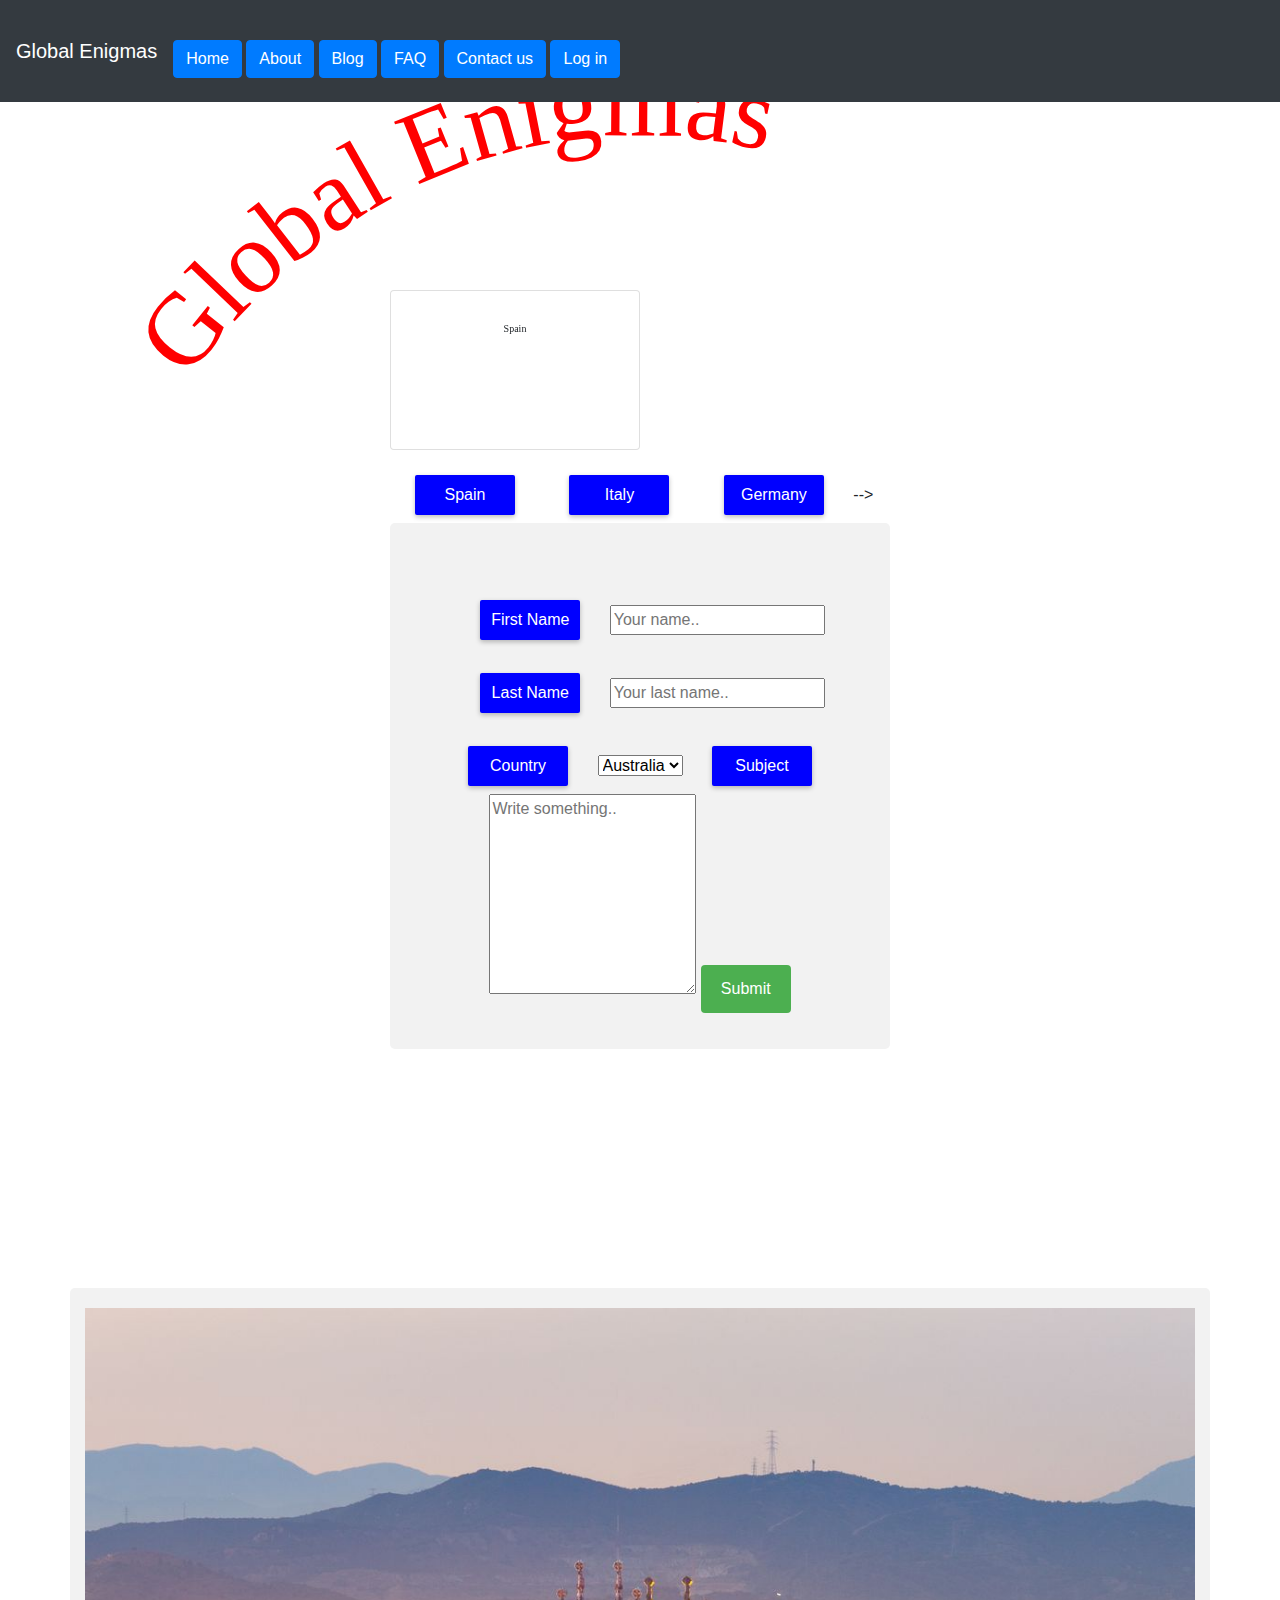
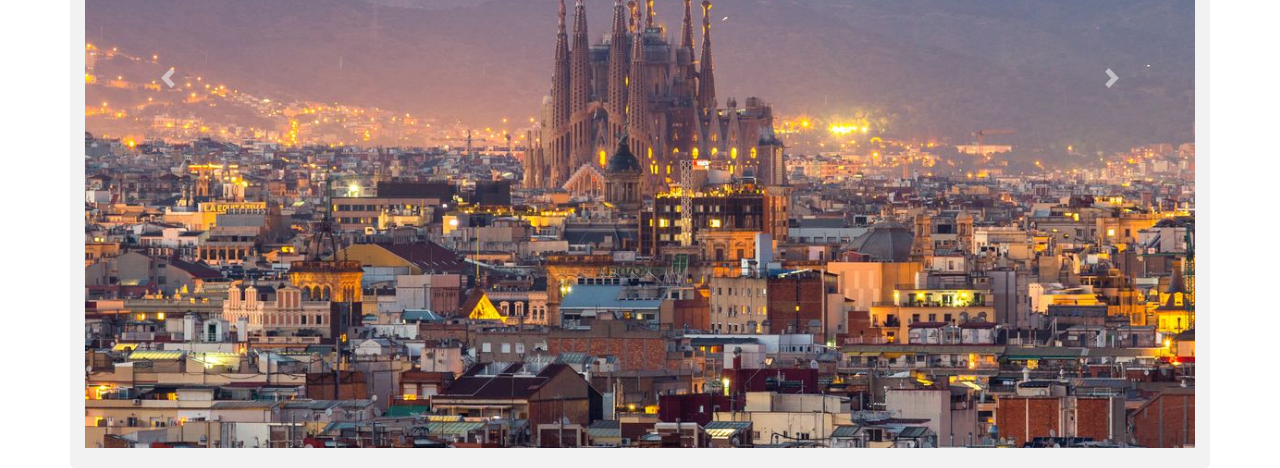
==== index.html @ db9ed16c "Added Contact Form" ====
<DOCTYPE! html>
<html>
<head>
<link rel="stylesheet" type="text/css" href="CSS\style.css">
</head>
<link rel="stylesheet" href="https://stackpath.bootstrapcdn.com/bootstrap/4.3.1/css/bootstrap.min.css" integrity="sha384-ggOyR0iXCbMQv3Xipma34MD+dH/1fQ784/j6cY/iJTQUOhcWr7x9JvoRxT2MZw1T" crossorigin="anonymous">
<body>
  <h1>
    <svg viewBox="0 0 500 500">
        <path id="curve" d="M73.2,148.6c4-6.1,65.5-96.8,178.6-95.6c111.3,1.2,170.8,90.3,175.1,97" />
        <text width="500">
          <textPath xlink:href="#curve">
            Global Enigmas
          </textPath>
        </text>
      </svg>
  </h1>
  <nav class="navbar navbar-expand-md navbar-dark bg-dark fixed-top">
      <a class="navbar-brand" href="#">Global Enigmas</a>
      <button class="navbar-toggler" type="button" data-toggle="collapse" data-target="#navbarsExampleDefault" aria-controls="navbarsExampleDefault" aria-expanded="false" aria-label="Toggle navigation">
        <span class="navbar-toggler-icon"></span>
      </button>
      <form>
      <input type="button" class="btn btn-primary" onclick="window.location.href='index.html';" value="Home"/>
      <input type="button" class="btn btn-primary" onclick="window.location.href='about.html';" value="About"/>
      <input type="button" class="btn btn-primary" onclick="window.location.href='blog.html';" value="Blog"/>
      <input type="button" class="btn btn-primary" onclick="window.location.href='FAQ.html';" value="FAQ"/>
      <input type="button" class="btn btn-primary" onclick="window.location.href='Contactus.html';" value="Contact us"/>
      <input type="button" class="btn btn-primary" onclick="window.location.href='Login.html';" value="Log in"/>
   </form>
      <div class="collapse navbar-collapse" id="navbarsExampleDefault">
        <ul class="navbar-nav mr-auto">
          <li class="nav-item active">
          </li>
        </ul>
      </div>
    </nav>
  <div class="container">
    <div id="carouselExampleControls" class="carousel slide" data-ride="carousel">
      <div class="carousel-inner">
        <div class="carousel-item active">
          <img src="images\Barcelona-2.jpg" class="d-block w-100" alt="Barcelona">
        </div>
        <div class="carousel-item">
          <img src="images\Rome-2.jpg" class="d-block w-100" alt="Rome">
        </div>
        <div class="carousel-item">
          <img src="images\Paris-1.jpg" class="d-block w-100" alt="Paris">
        </div>
      </div>
      <a class="carousel-control-prev" href="#carouselExampleControls" role="button" data-slide="prev">
        <span class="carousel-control-prev-icon" aria-hidden="true"></span>
        <span class="sr-only">Previous</span>
      </a>
      <a class="carousel-control-next" href="#carouselExampleControls" role="button" data-slide="next">
        <span class="carousel-control-next-icon" aria-hidden="true"></span>
        <span class="sr-only">Next</span>
      </a>
    </div>
    <div class="top-left">

    </div>
  </div>
  <div class="maincontainer">

  		  <div class="card">

  			<div class="front"><p>Spain</p></div>

  			<div class="back"><img src="images\SpanishFlag.jpg" alt="Spanish flag">
  	</div>
  </div>
    <input class="hide" type="checkbox" title="Spain" name="Spain" id="Spain">
   <label for="Spain" class="option-happy">Spain</label>

   <input class="hide" type="checkbox" title="Italy" name="Italy" id="Italy">
   <label for="Italy" class="option-sad">Italy</label>

   <input class="hide" type="checkbox" title="Germany" name="Germany" id="Germnay">
   <label for="Germany" class="option-Germany">Germany</label>
   -->
   <div class="container">
  <form action="action_page.php">

    <label for="fname">First Name</label>
    <input type="text" id="fname" name="firstname" placeholder="Your name..">

    <label for="lname">Last Name</label>
    <input type="text" id="lname" name="lastname" placeholder="Your last name..">

    <label for="country">Country</label>
    <select id="country" name="country">
      <option value="australia">Australia</option>
      <option value="canada">Canada</option>
      <option value="usa">USA</option>
      <option value="uk">UK</option>
    </select>

    <label for="subject">Subject</label>
    <textarea id="subject" name="subject" placeholder="Write something.." style="height:200px"></textarea>

    <input type="submit" value="Submit">

  </form>
</div>

<script type="text/javascript" src="JavaScrit\script.js"></script>
<script src="https://code.jquery.com/jquery-3.4.1.slim.min.js" integrity="sha384-J6qa4849blE2+poT4WnyKhv5vZF5SrPo0iEjwBvKU7imGFAV0wwj1yYfoRSJoZ+n" crossorigin="anonymous"></script>
<script src="https://cdn.jsdelivr.net/npm/popper.js@1.16.0/dist/umd/popper.min.js" integrity="sha384-Q6E9RHvbIyZFJoft+2mJbHaEWldlvI9IOYy5n3zV9zzTtmI3UksdQRVvoxMfooAo" crossorigin="anonymous"></script>
<script src="https://stackpath.bootstrapcdn.com/bootstrap/4.4.1/js/bootstrap.min.js" integrity="sha384-wfSDF2E50Y2D1uUdj0O3uMBJnjuUD4Ih7YwaYd1iqfktj0Uod8GCExl3Og8ifwB6" crossorigin="anonymous"></script>

</body>
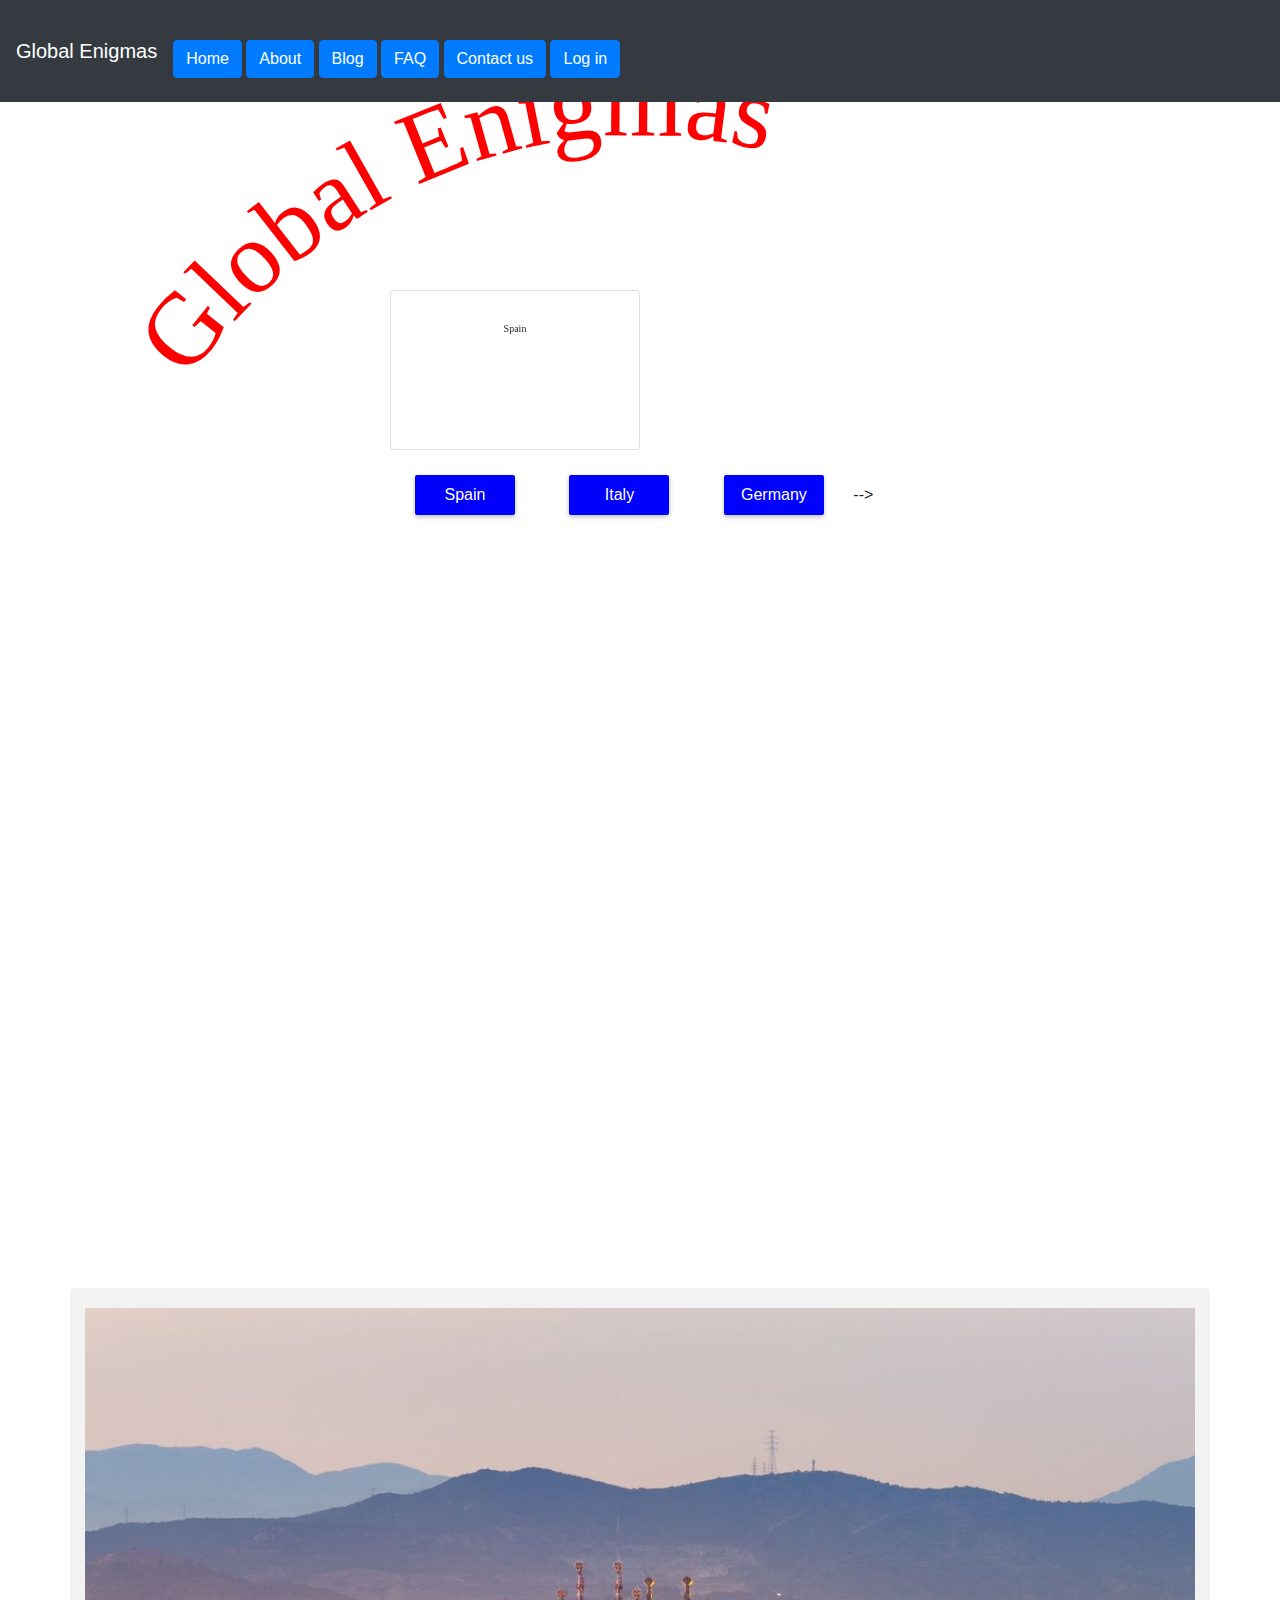
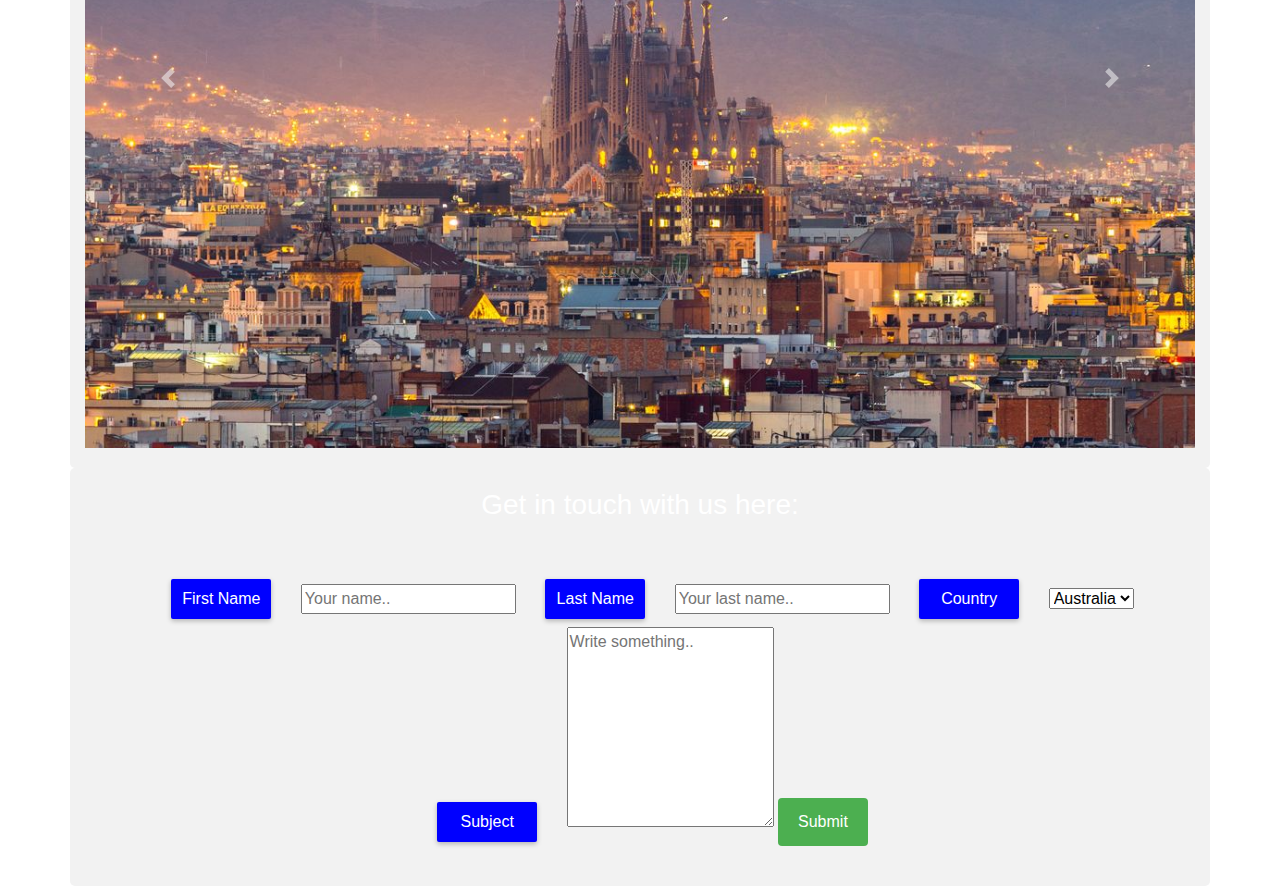
==== commit 29483430: "Update Contact Form" ====
--- a/index.html
+++ b/index.html
@@ -79,7 +79,17 @@
    <input class="hide" type="checkbox" title="Germany" name="Germany" id="Germnay">
    <label for="Germany" class="option-Germany">Germany</label>
    -->
+
+</Div>
+
+
    <div class="container">
+
+
+<h3>
+  Get in touch with us here:
+</h3>
+
   <form action="action_page.php">
 
     <label for="fname">First Name</label>
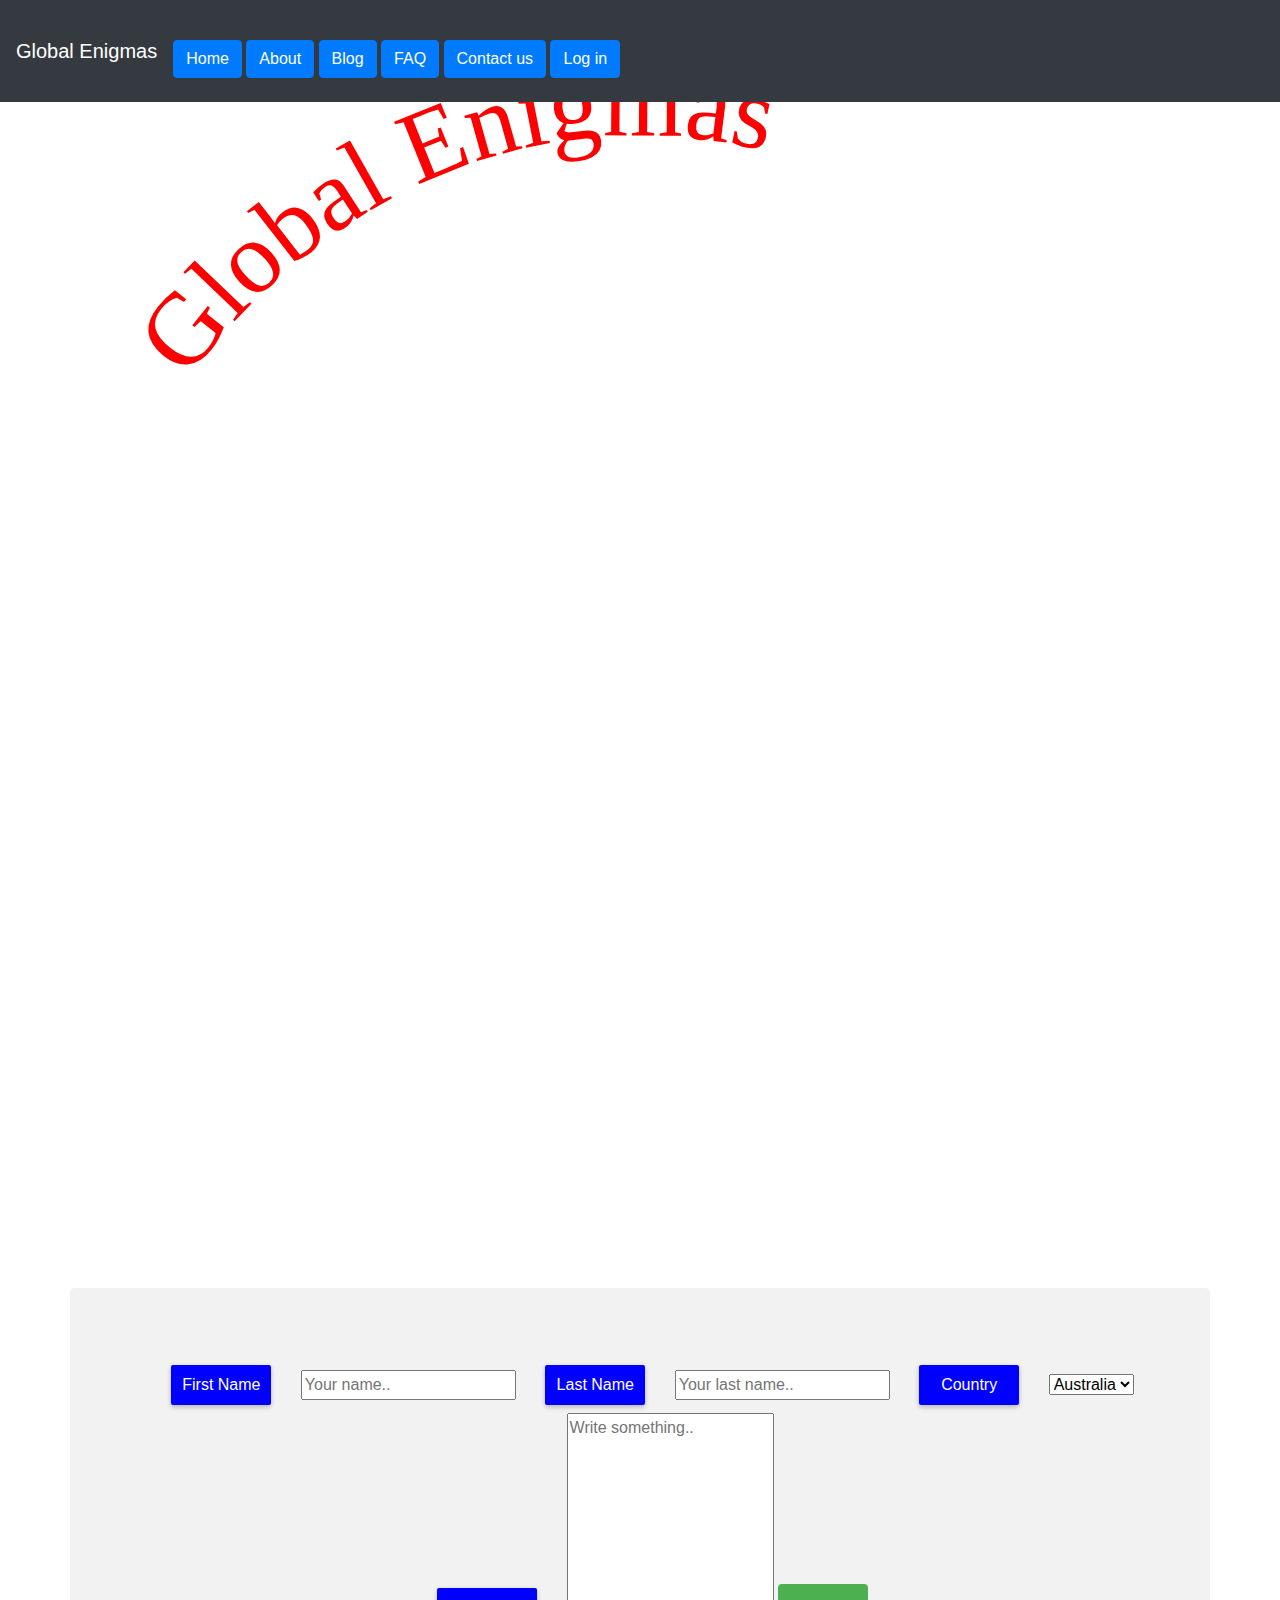
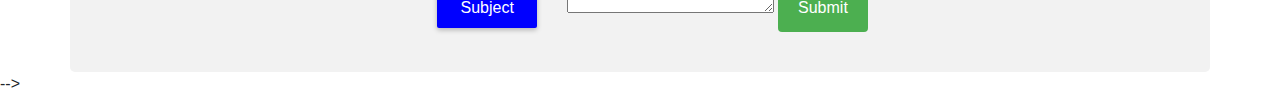
==== commit 3f7e6cb0: "Merge branch 'master' of https://github.com/GrayishSauce974/The-ENIGMAS" ====
--- a/index.html
+++ b/index.html
@@ -35,61 +35,24 @@
         </ul>
       </div>
     </nav>
-  <div class="container">
-    <div id="carouselExampleControls" class="carousel slide" data-ride="carousel">
-      <div class="carousel-inner">
-        <div class="carousel-item active">
-          <img src="images\Barcelona-2.jpg" class="d-block w-100" alt="Barcelona">
-        </div>
-        <div class="carousel-item">
-          <img src="images\Rome-2.jpg" class="d-block w-100" alt="Rome">
-        </div>
-        <div class="carousel-item">
-          <img src="images\Paris-1.jpg" class="d-block w-100" alt="Paris">
-        </div>
-      </div>
-      <a class="carousel-control-prev" href="#carouselExampleControls" role="button" data-slide="prev">
-        <span class="carousel-control-prev-icon" aria-hidden="true"></span>
-        <span class="sr-only">Previous</span>
-      </a>
-      <a class="carousel-control-next" href="#carouselExampleControls" role="button" data-slide="next">
-        <span class="carousel-control-next-icon" aria-hidden="true"></span>
-        <span class="sr-only">Next</span>
-      </a>
-    </div>
-    <div class="top-left">
-
-    </div>
-  </div>
-  <div class="maincontainer">
+  
+<!--  <div class="maincontainer">
 
   		  <div class="card">
 
   			<div class="front"><p>Spain</p></div>
 
-  			<div class="back"><img src="images\SpanishFlag.jpg" alt="Spanish flag">
+  			<div class="back"><img src="images\SpanishFlag.jpg" alt="Spanish flag" width:"50%" height:"50%">
   	</div>
   </div>
-    <input class="hide" type="checkbox" title="Spain" name="Spain" id="Spain">
-   <label for="Spain" class="option-happy">Spain</label>
+  <div class="maincontainer">
 
-   <input class="hide" type="checkbox" title="Italy" name="Italy" id="Italy">
-   <label for="Italy" class="option-sad">Italy</label>
+        <div class="card">
 
    <input class="hide" type="checkbox" title="Germany" name="Germany" id="Germnay">
    <label for="Germany" class="option-Germany">Germany</label>
    -->
-
-</Div>
-
-
    <div class="container">
-
-
-<h3>
-  Get in touch with us here:
-</h3>
-
   <form action="action_page.php">
 
     <label for="fname">First Name</label>
@@ -114,6 +77,9 @@
   </form>
 </div>
 
+        <div class="back"><img src="images\SpanishFlag.jpg" alt="Spanish flag" >
+    </div>
+  </div> -->
 <script type="text/javascript" src="JavaScrit\script.js"></script>
 <script src="https://code.jquery.com/jquery-3.4.1.slim.min.js" integrity="sha384-J6qa4849blE2+poT4WnyKhv5vZF5SrPo0iEjwBvKU7imGFAV0wwj1yYfoRSJoZ+n" crossorigin="anonymous"></script>
 <script src="https://cdn.jsdelivr.net/npm/popper.js@1.16.0/dist/umd/popper.min.js" integrity="sha384-Q6E9RHvbIyZFJoft+2mJbHaEWldlvI9IOYy5n3zV9zzTtmI3UksdQRVvoxMfooAo" crossorigin="anonymous"></script>
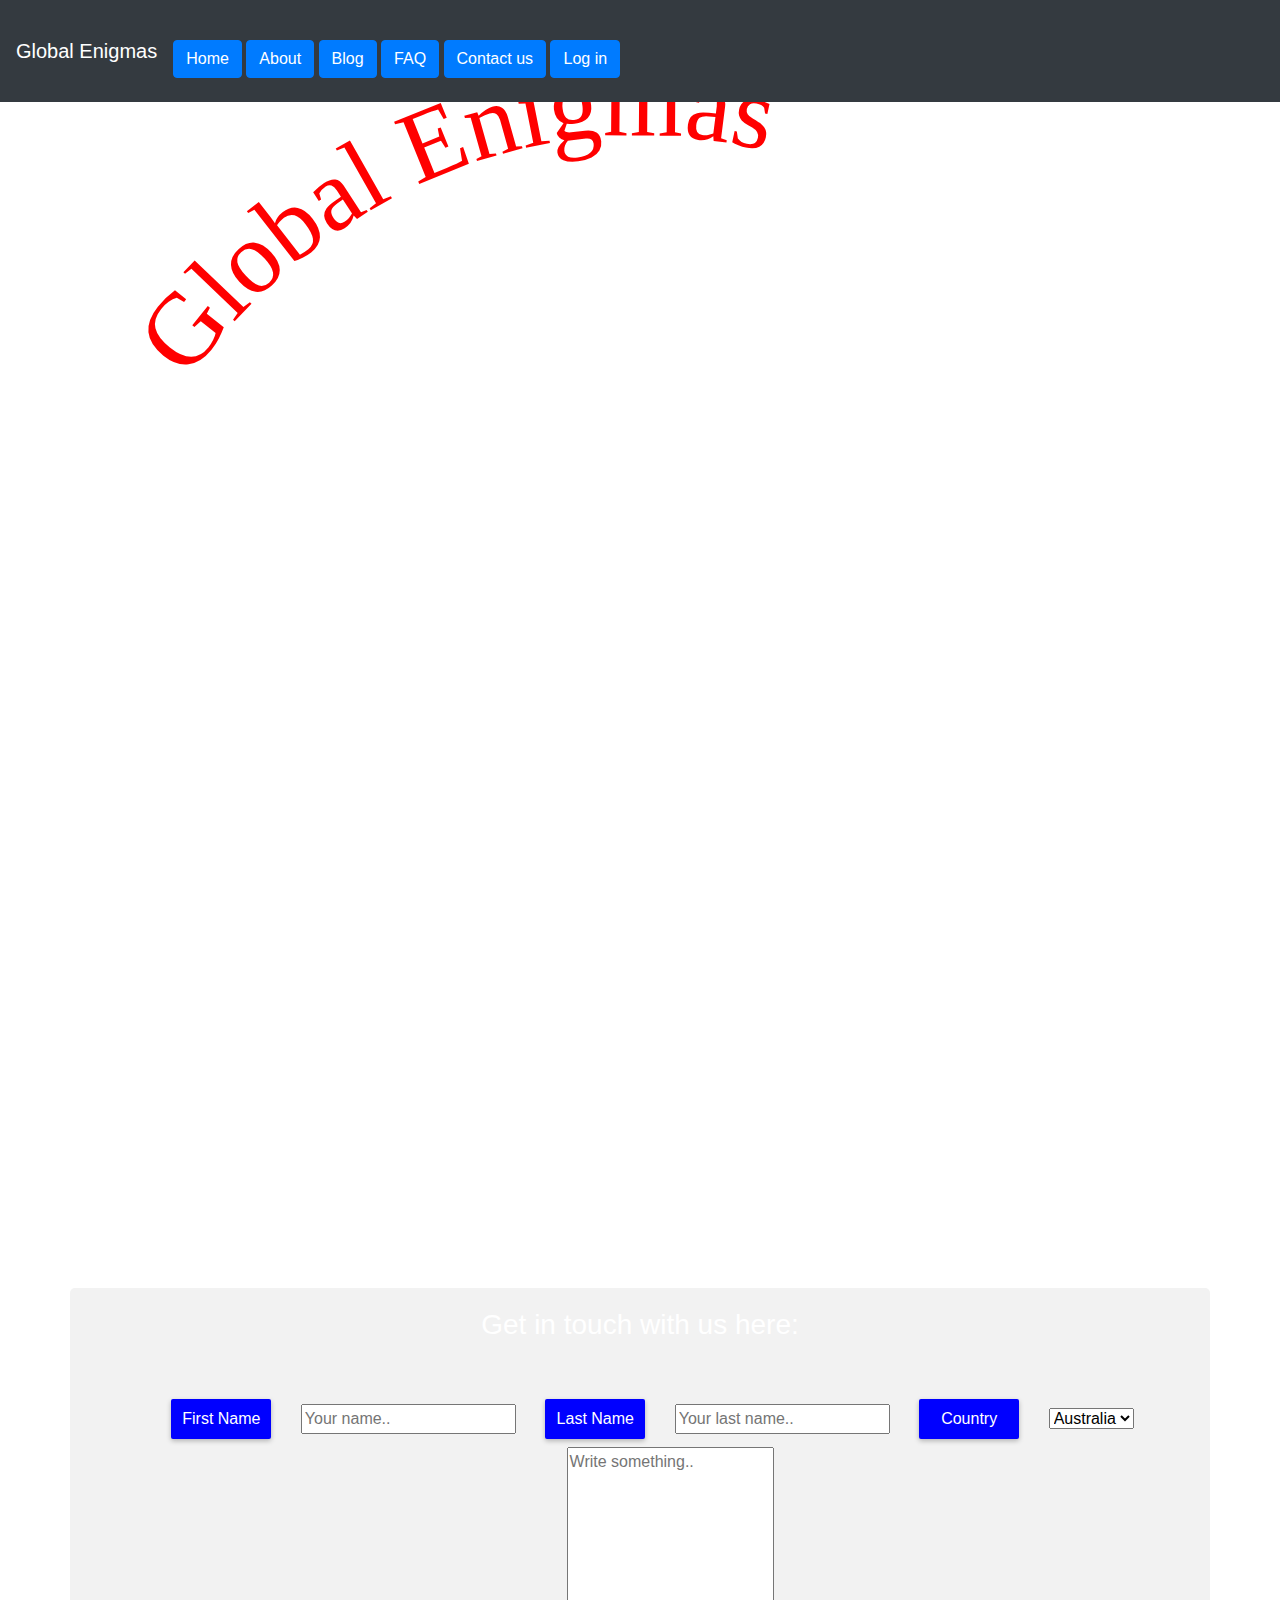
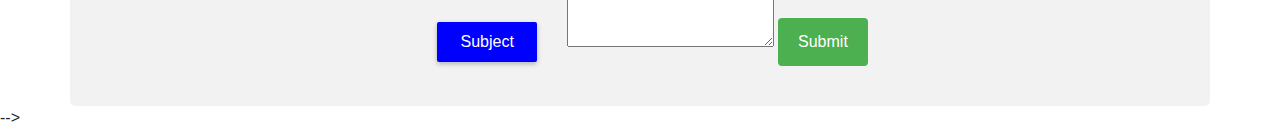
==== commit f2464148: "Merge branch 'master' of https://github.com/GrayishSauce974/The-ENIGMAS" ====
--- a/index.html
+++ b/index.html
@@ -52,7 +52,17 @@
    <input class="hide" type="checkbox" title="Germany" name="Germany" id="Germnay">
    <label for="Germany" class="option-Germany">Germany</label>
    -->
+
+</Div>
+
+
    <div class="container">
+
+
+<h3>
+  Get in touch with us here:
+</h3>
+
   <form action="action_page.php">
 
     <label for="fname">First Name</label>
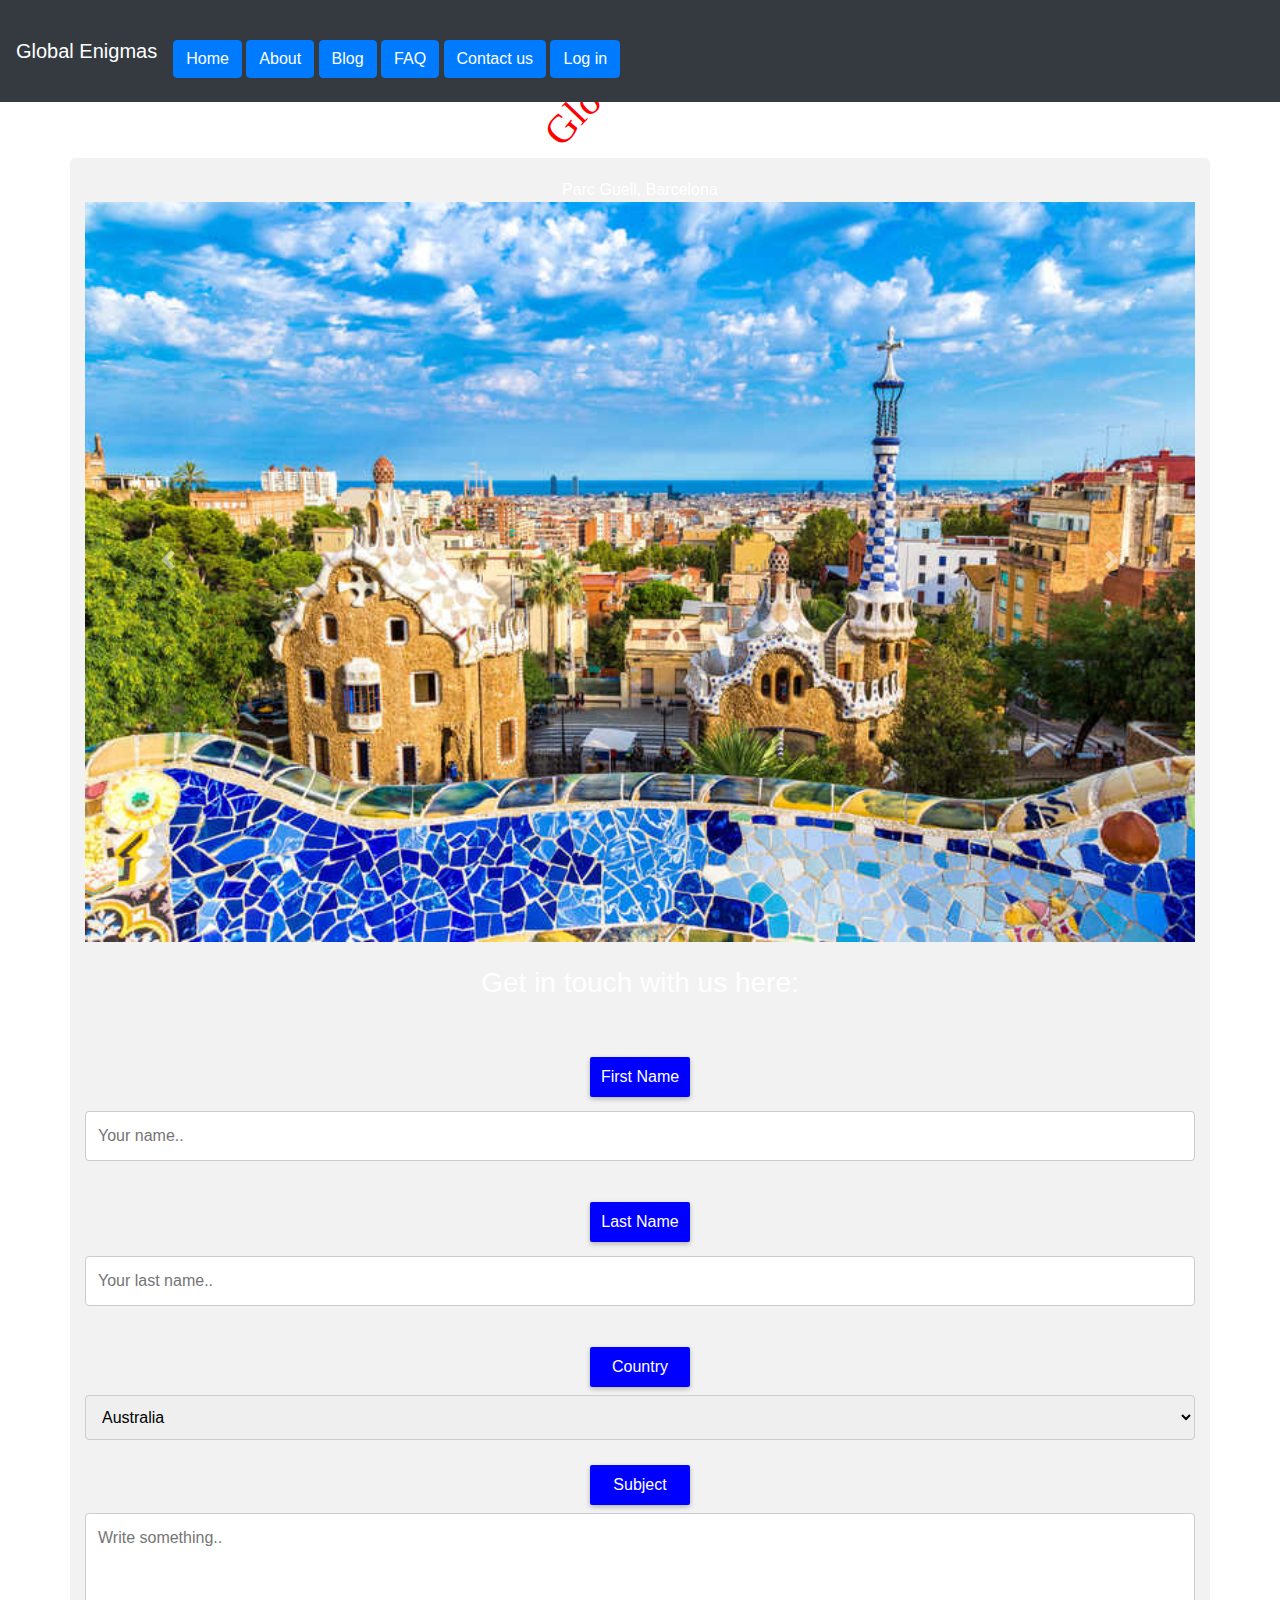
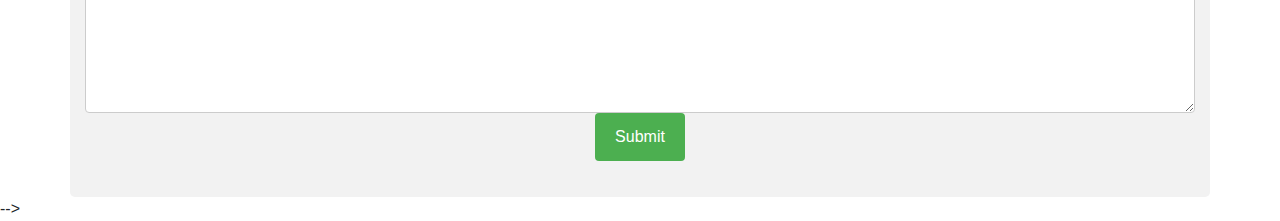
==== commit 2c47b592: "Change to title" ====
--- a/index.html
+++ b/index.html
@@ -6,7 +6,7 @@
 <link rel="stylesheet" href="https://stackpath.bootstrapcdn.com/bootstrap/4.3.1/css/bootstrap.min.css" integrity="sha384-ggOyR0iXCbMQv3Xipma34MD+dH/1fQ784/j6cY/iJTQUOhcWr7x9JvoRxT2MZw1T" crossorigin="anonymous">
 <body>
   <h1>
-    <svg viewBox="0 0 500 500">
+    <svg>
         <path id="curve" d="M73.2,148.6c4-6.1,65.5-96.8,178.6-95.6c111.3,1.2,170.8,90.3,175.1,97" />
         <text width="500">
           <textPath xlink:href="#curve">
@@ -35,29 +35,37 @@
         </ul>
       </div>
     </nav>
-  
-<!--  <div class="maincontainer">
-
-  		  <div class="card">
-
-  			<div class="front"><p>Spain</p></div>
-
-  			<div class="back"><img src="images\SpanishFlag.jpg" alt="Spanish flag" width:"50%" height:"50%">
-  	</div>
-  </div>
-  <div class="maincontainer">
-
-        <div class="card">
-
-   <input class="hide" type="checkbox" title="Germany" name="Germany" id="Germnay">
-   <label for="Germany" class="option-Germany">Germany</label>
-   -->
-
 </Div>
 
-
    <div class="container">
-
+     <div id="carouselExampleControls" class="carousel slide" data-ride="carousel">
+     <div class="carousel-inner">
+       <div class="carousel-item active">
+         <span>Parc Guell, Barcelona</span>
+         <img src="images\download.jpg" class="d-block w-100" alt="Park Guell, Barcelona">
+       </div>
+       <div class="carousel-item">
+         <span> River Siene, Paris</span>
+         <img src="images\paris2.jpg" class="d-block w-100" alt="Paris River Siene">
+       </div>
+       <div class="carousel-item">
+         <span> Sagrada Familia, Barcelona </span>
+         <img src="images\sagrada-familia.jpg" class="d-block w-100" alt="Sagrada Familia, Barcelona">
+       </div>
+     <div class="carousel-item">
+       <span> Edinburgh, Scotland</span>
+       <img src="images\edinburgh.jpg" class="d-block w-100" alt="Edinburgh, Scotland">
+     </div>
+     <a class="carousel-control-prev" href="#carouselExampleControls" role="button" data-slide="prev">
+       <span class="carousel-control-prev-icon" aria-hidden="true"></span>
+       <span class="sr-only">Previous</span>
+     </a>
+     <a class="carousel-control-next" href="#carouselExampleControls" role="button" data-slide="next">
+       <span class="carousel-control-next-icon" aria-hidden="true"></span>
+       <span class="sr-only">Next</span>
+     </a>
+   </div>
+   <br>
 
 <h3>
   Get in touch with us here:
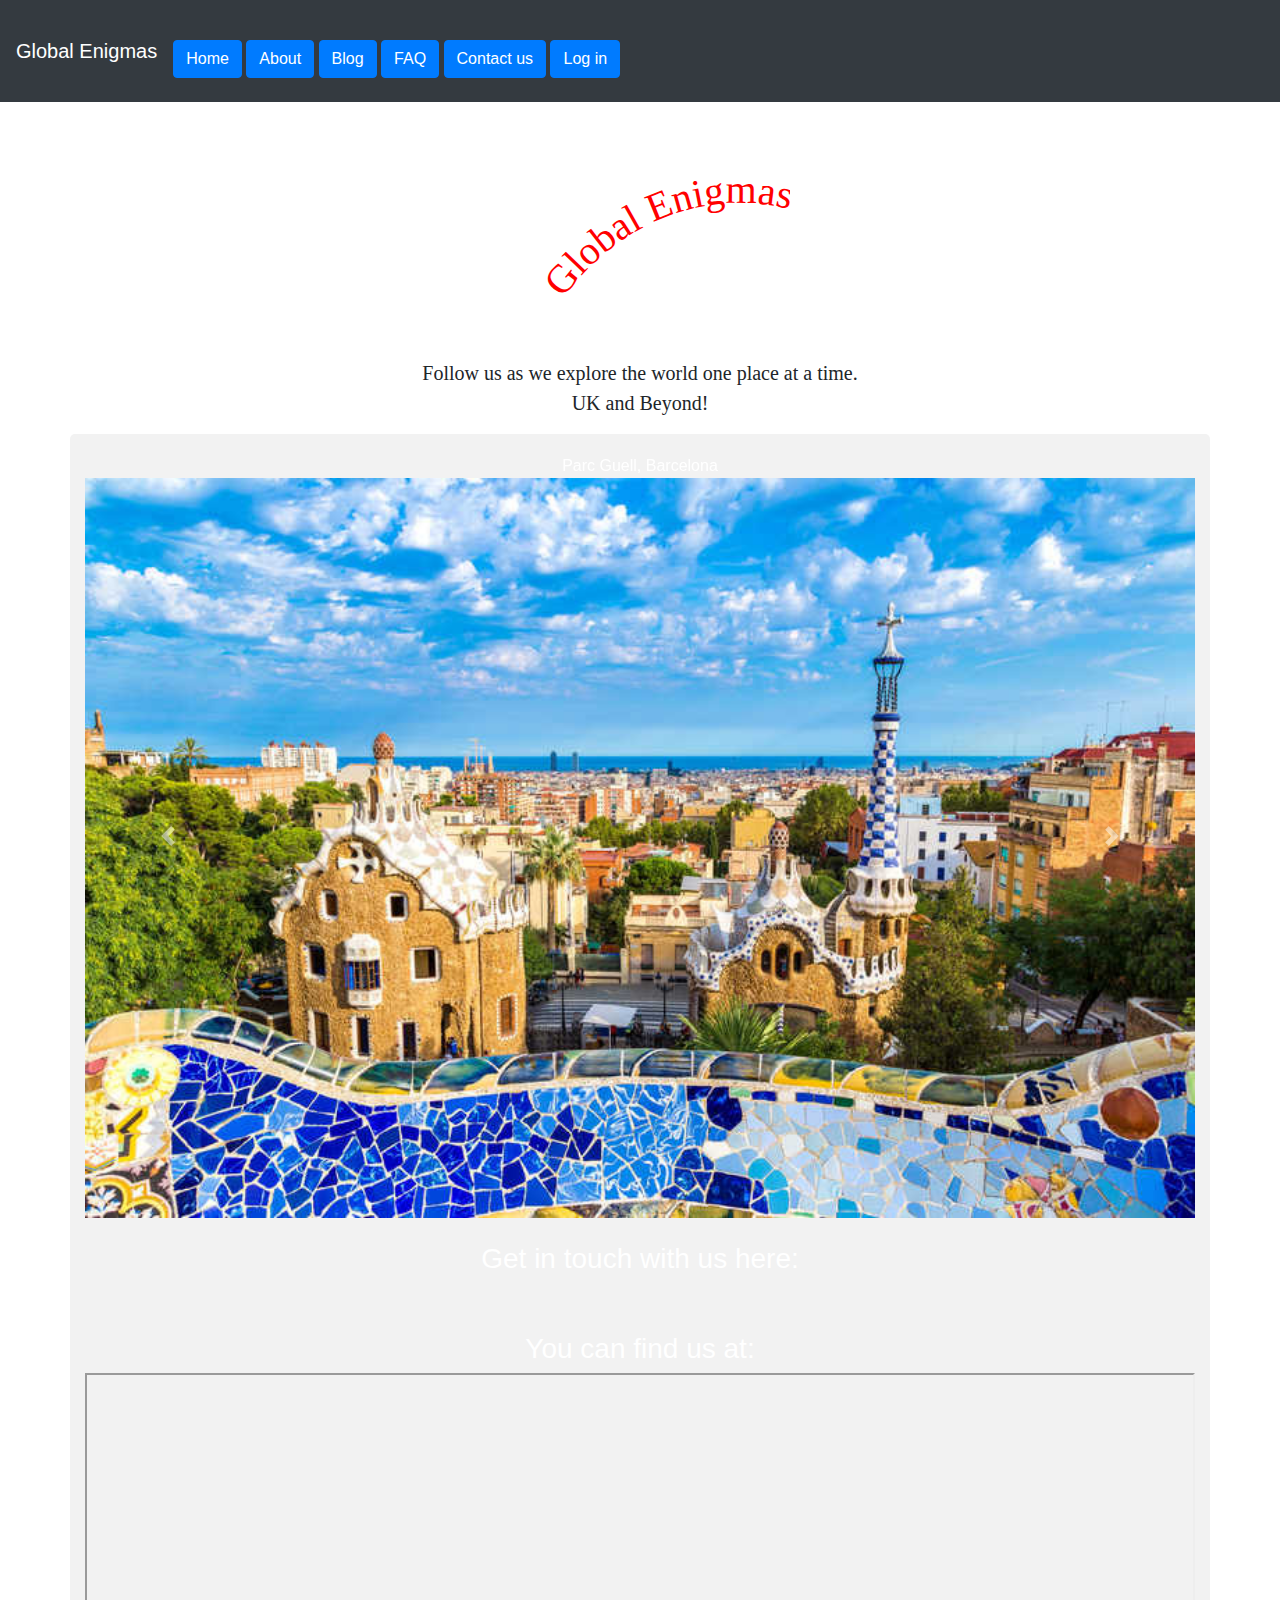
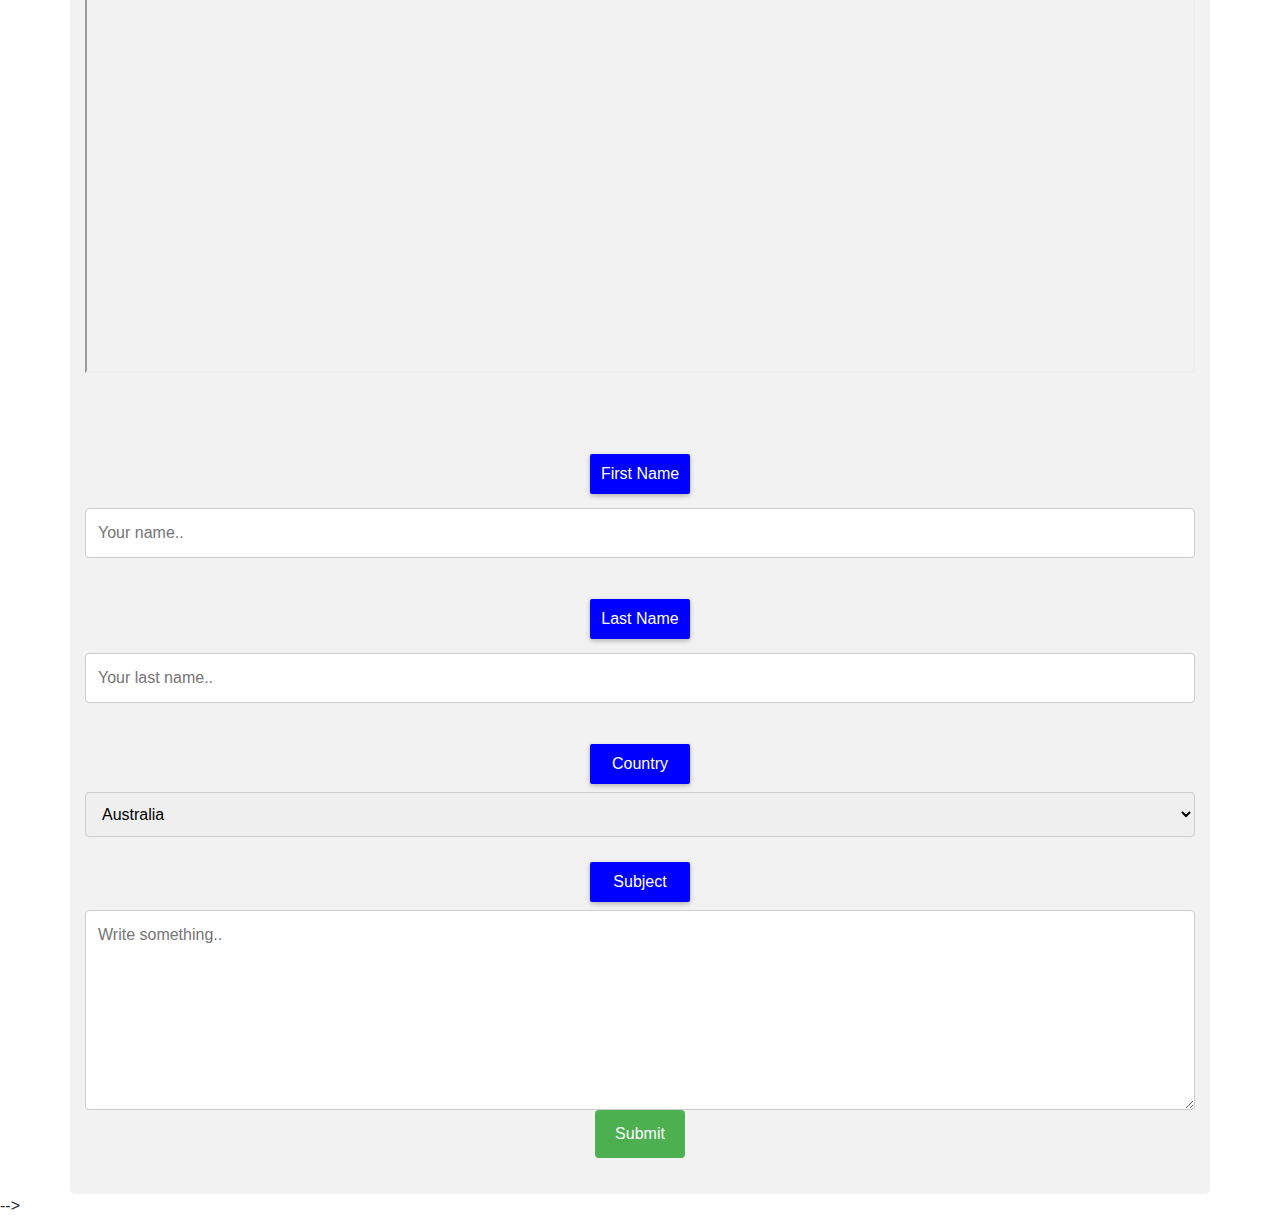
==== commit ac41e18b: "map" ====
--- a/index.html
+++ b/index.html
@@ -15,6 +15,7 @@
         </text>
       </svg>
   </h1>
+    <p class="lead">Follow us as we explore the world one place at a time.<br> UK and Beyond! </p>
   <nav class="navbar navbar-expand-md navbar-dark bg-dark fixed-top">
       <a class="navbar-brand" href="#">Global Enigmas</a>
       <button class="navbar-toggler" type="button" data-toggle="collapse" data-target="#navbarsExampleDefault" aria-controls="navbarsExampleDefault" aria-expanded="false" aria-label="Toggle navigation">
@@ -70,7 +71,30 @@
 <h3>
   Get in touch with us here:
 </h3>
+<br>
 
+</br>
+<!--Main layout-->
+<main class=" m-0 p-0">
+  <div class="container-fluid m-0 p-0">
+    <!--Google map-->
+    <h3>
+      You can find us at:
+    </h3>
+    <div style="width: 100%">
+      <iframe width="100%" height="600"
+      src="https://maps.google.com/maps?width=100%&amp;height=600&amp;hl=en&amp;q=+(My%20Business%20Name)&amp;ie=UTF8&amp;t=&amp;z=2&amp;iwloc=B&amp;output=embed"
+      frameborder="20"
+      scrolling="no"
+      marginheight="10"
+      marginwidth="10">
+      <a href="https://www.maps.ie/coordinates.html">latitude longitude finder</a>
+    </iframe>
+  </div>
+  <br />
+
+  </div>
+</main>
   <form action="action_page.php">
 
     <label for="fname">First Name</label>
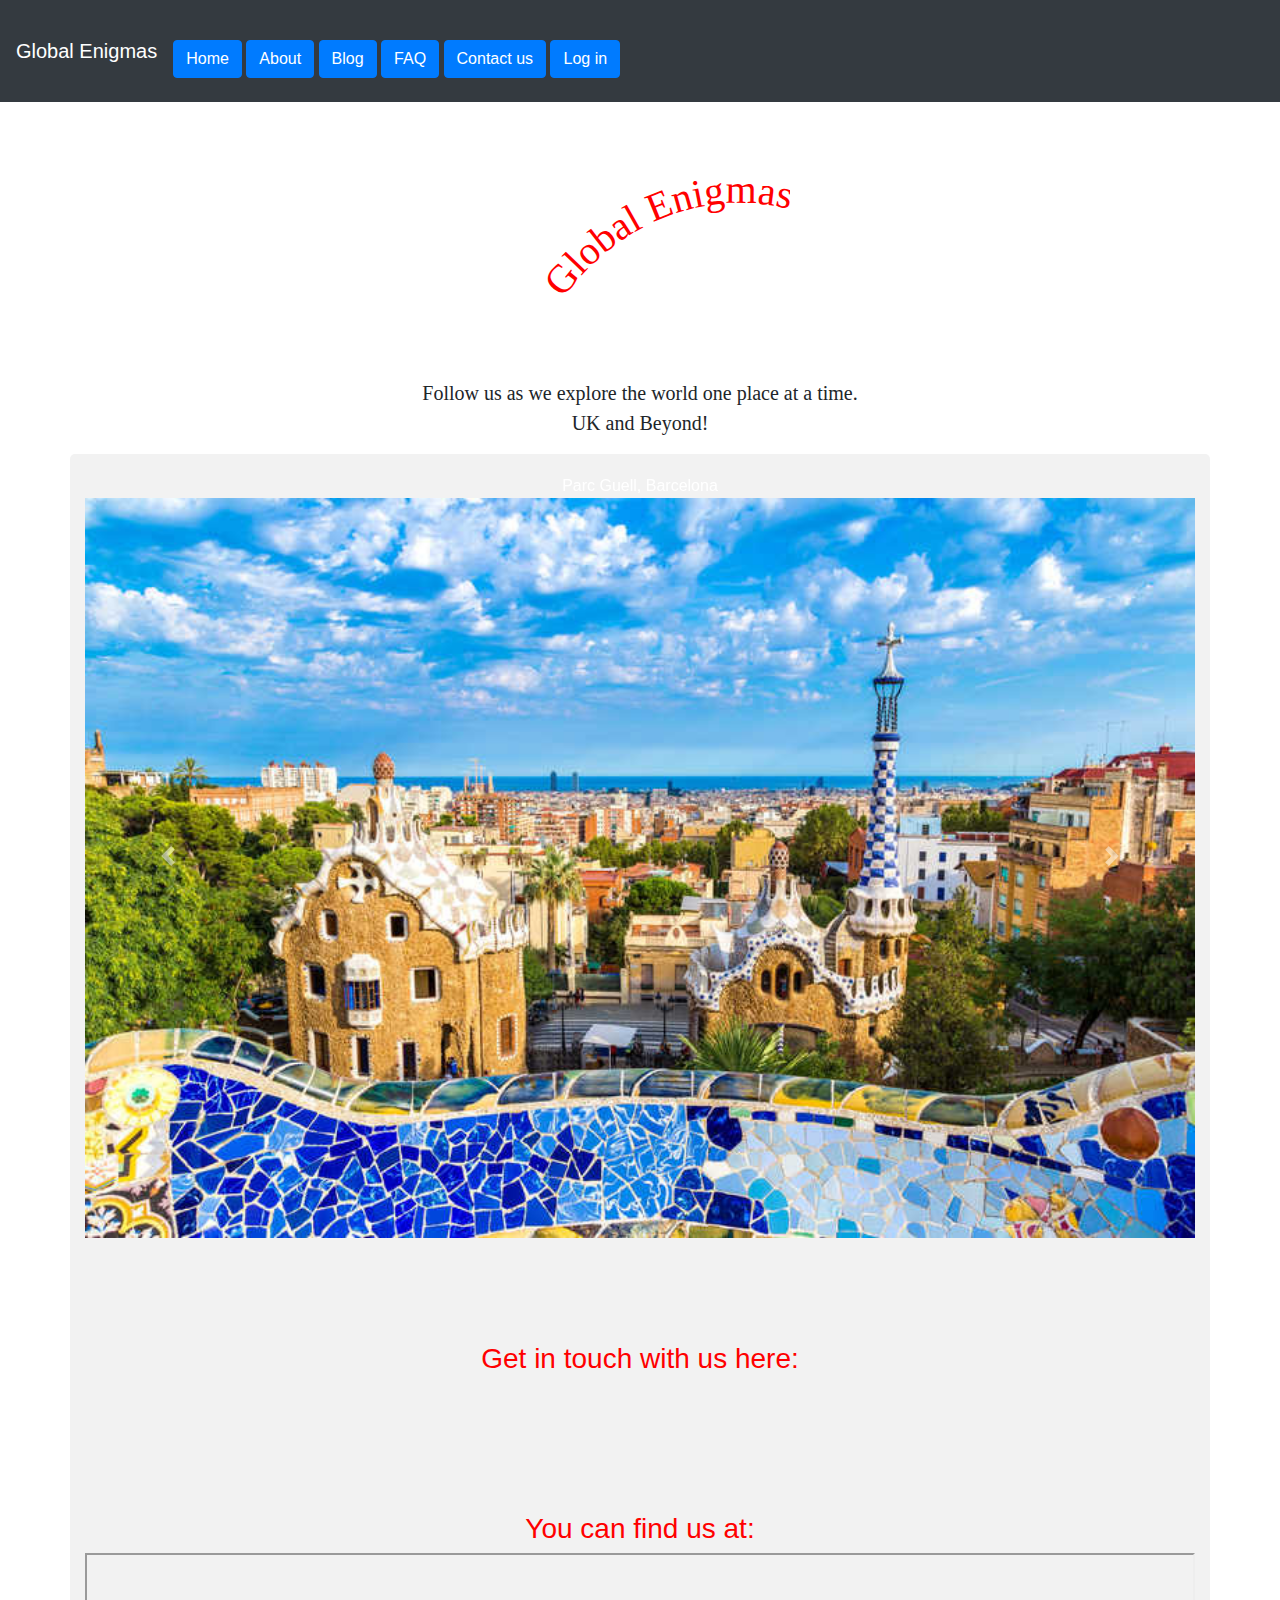
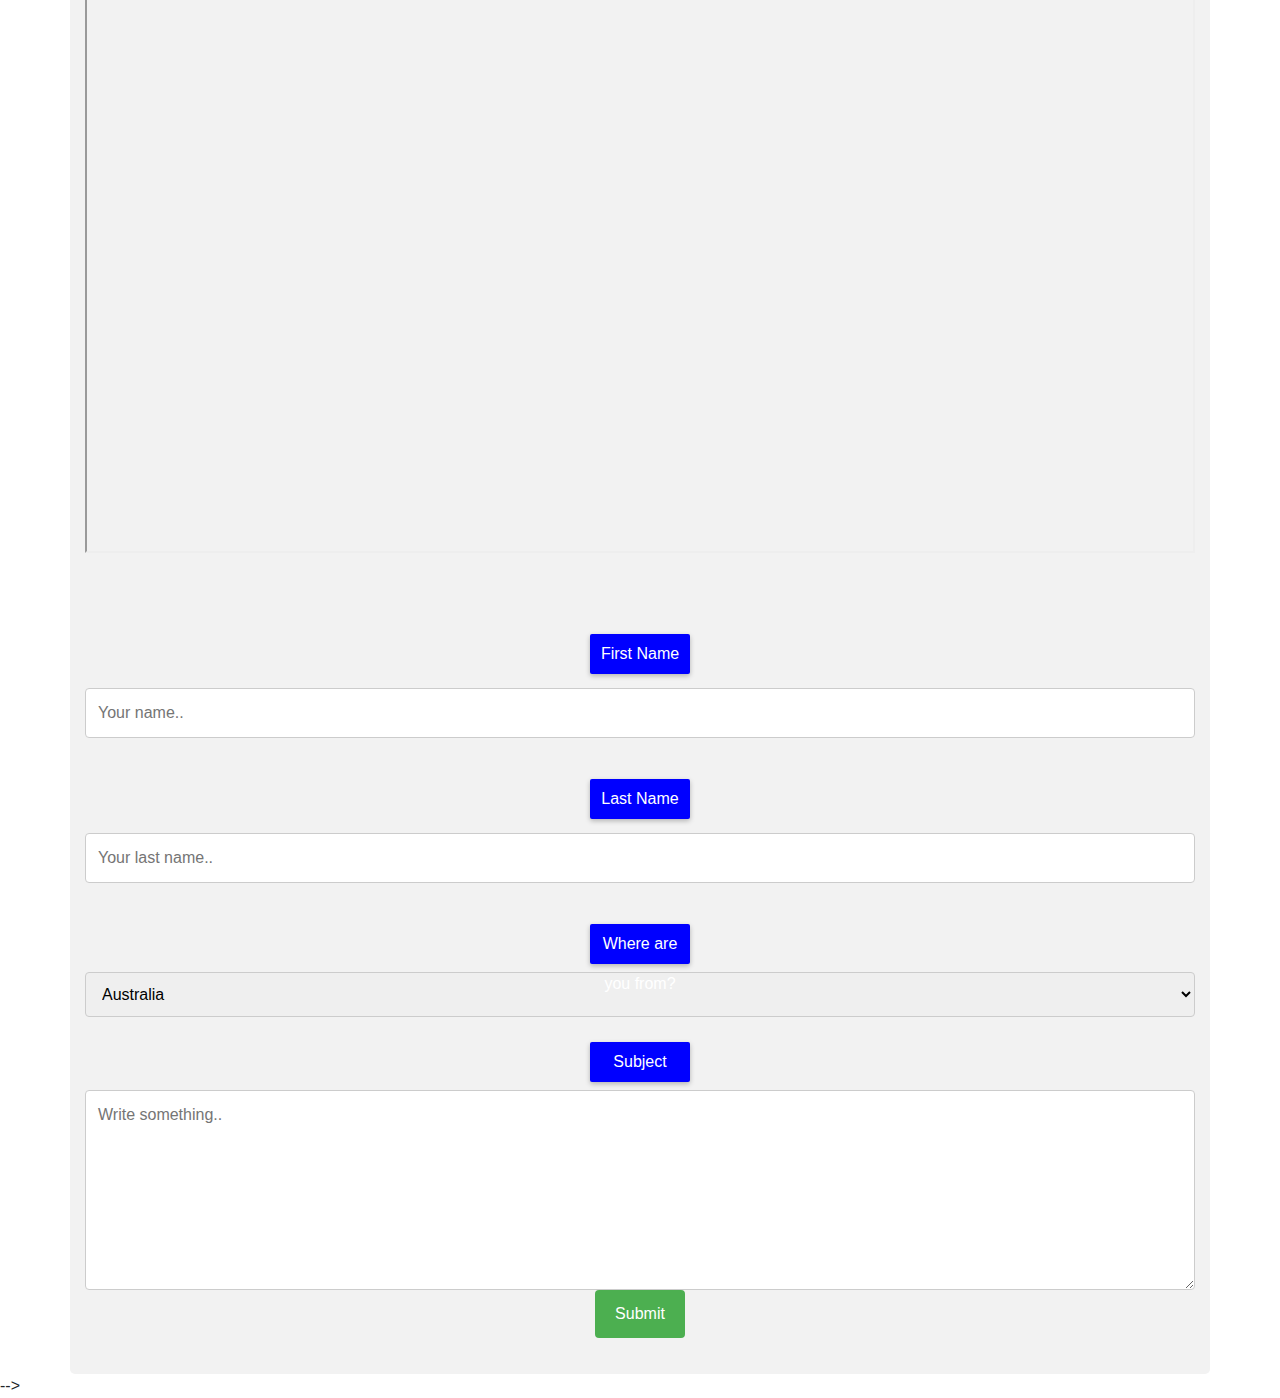
==== commit 5d6f165f: "updates to Colors" ====
--- a/index.html
+++ b/index.html
@@ -103,7 +103,7 @@
     <label for="lname">Last Name</label>
     <input type="text" id="lname" name="lastname" placeholder="Your last name..">
 
-    <label for="country">Country</label>
+    <label for="country">Where are you from?</label>
     <select id="country" name="country">
       <option value="australia">Australia</option>
       <option value="canada">Canada</option>
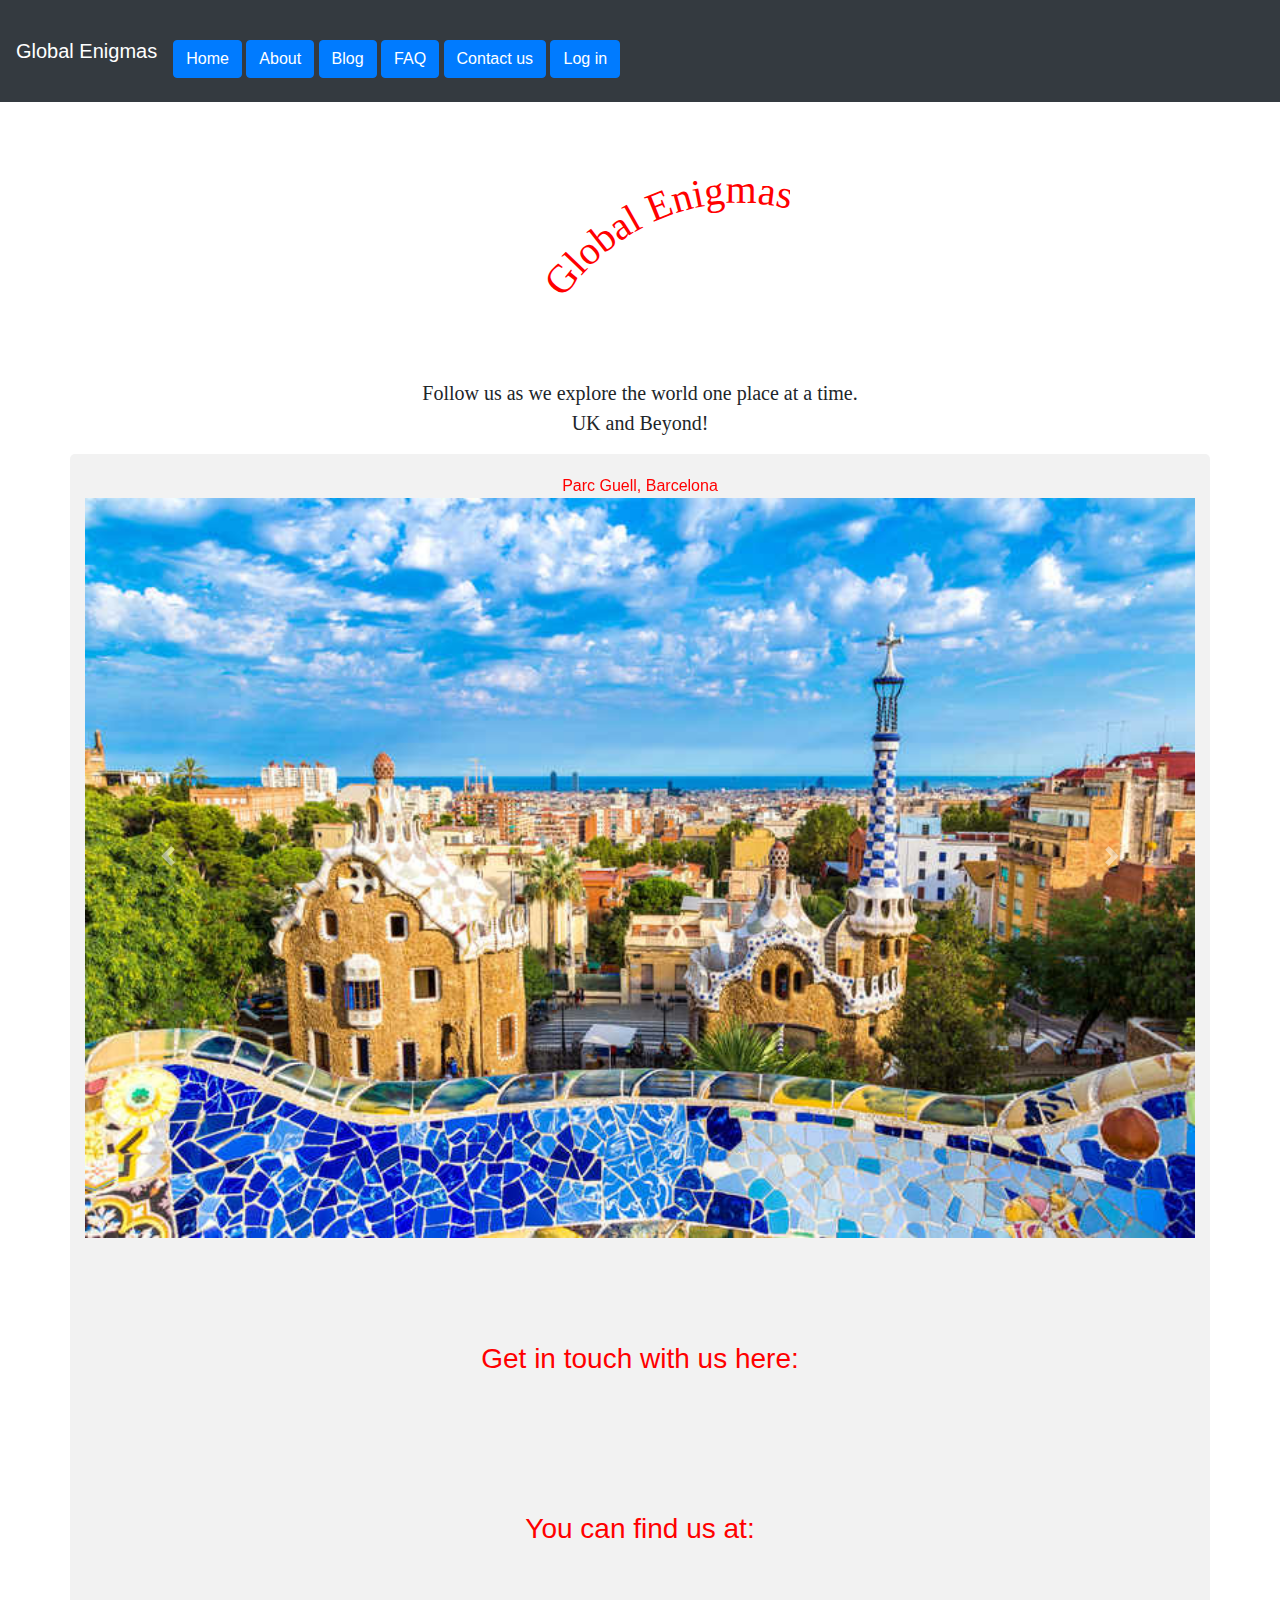
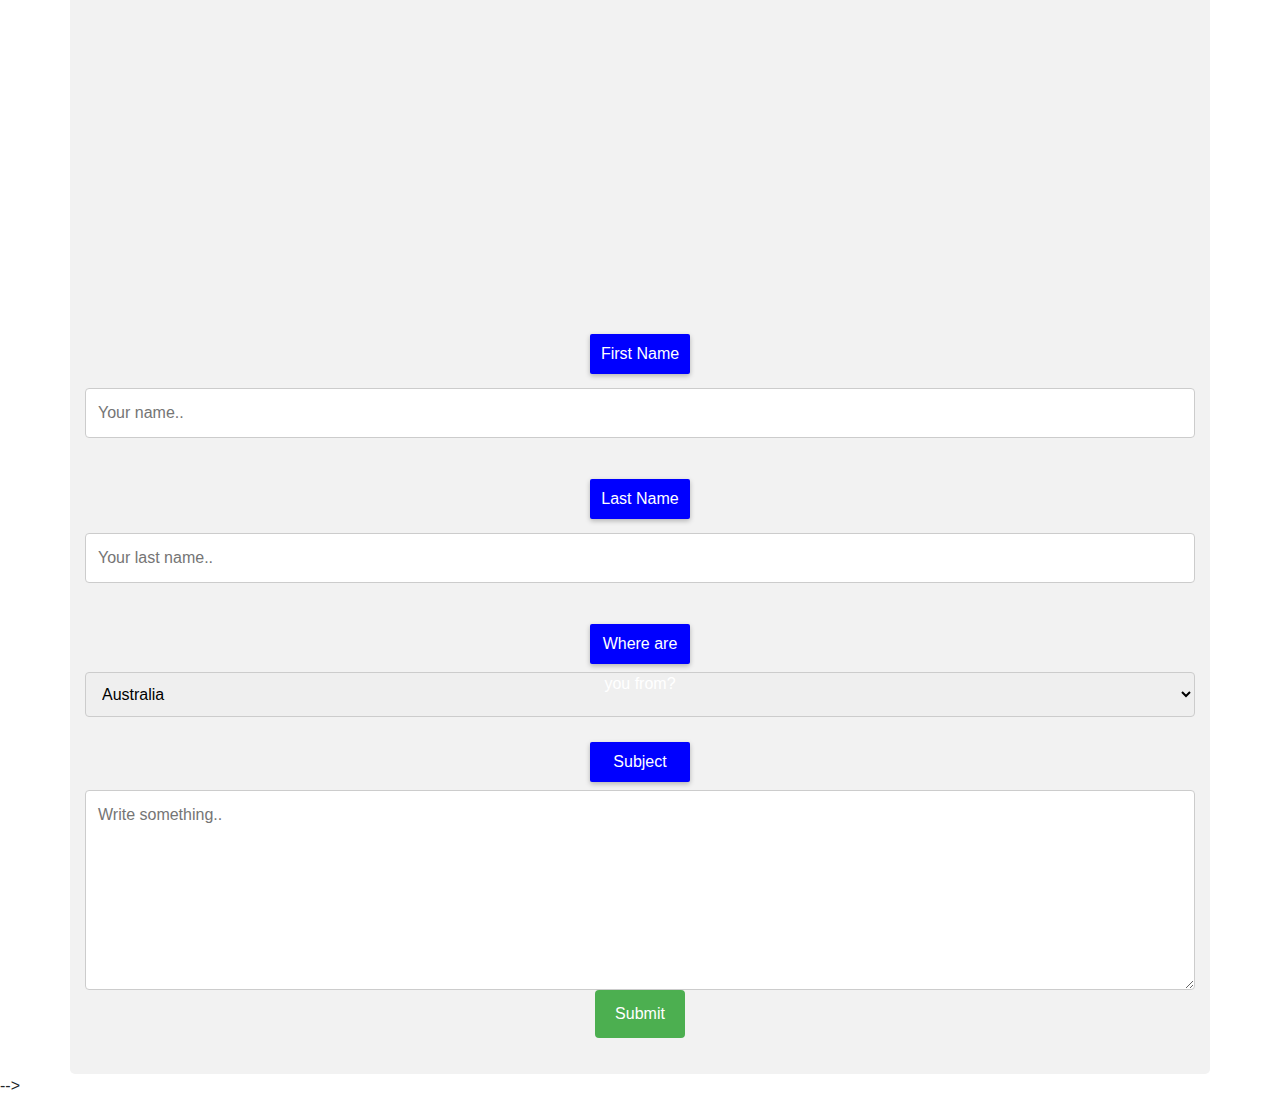
==== commit 5087b8c9: "Map updates" ====
--- a/index.html
+++ b/index.html
@@ -3,6 +3,7 @@
 <head>
 <link rel="stylesheet" type="text/css" href="CSS\style.css">
 </head>
+
 <link rel="stylesheet" href="https://stackpath.bootstrapcdn.com/bootstrap/4.3.1/css/bootstrap.min.css" integrity="sha384-ggOyR0iXCbMQv3Xipma34MD+dH/1fQ784/j6cY/iJTQUOhcWr7x9JvoRxT2MZw1T" crossorigin="anonymous">
 <body>
   <h1>
@@ -82,15 +83,17 @@
       You can find us at:
     </h3>
     <div style="width: 100%">
-      <iframe width="100%" height="600"
-      src="https://maps.google.com/maps?width=100%&amp;height=600&amp;hl=en&amp;q=+(My%20Business%20Name)&amp;ie=UTF8&amp;t=&amp;z=2&amp;iwloc=B&amp;output=embed"
-      frameborder="20"
+      <iframe width="100%"
+      height="300"
+      src="https://maps.google.com/maps?width=100%&amp;height=300&amp;hl=en&amp;q=10%20Lower%20Thames%20St%2C%20London+(Milly%20and%20Chelseigh)&amp;ie=UTF8&amp;t=&amp;z=12&amp;iwloc=B&amp;output=embed"
+      frameborder="0"
       scrolling="no"
-      marginheight="10"
-      marginwidth="10">
-      <a href="https://www.maps.ie/coordinates.html">latitude longitude finder</a>
+      marginheight="0"
+      marginwidth="0">
+      <a href="https://www.maps.ie/coordinates.html">gps coordinates finder</a>
     </iframe>
   </div>
+
   <br />
 
   </div>
